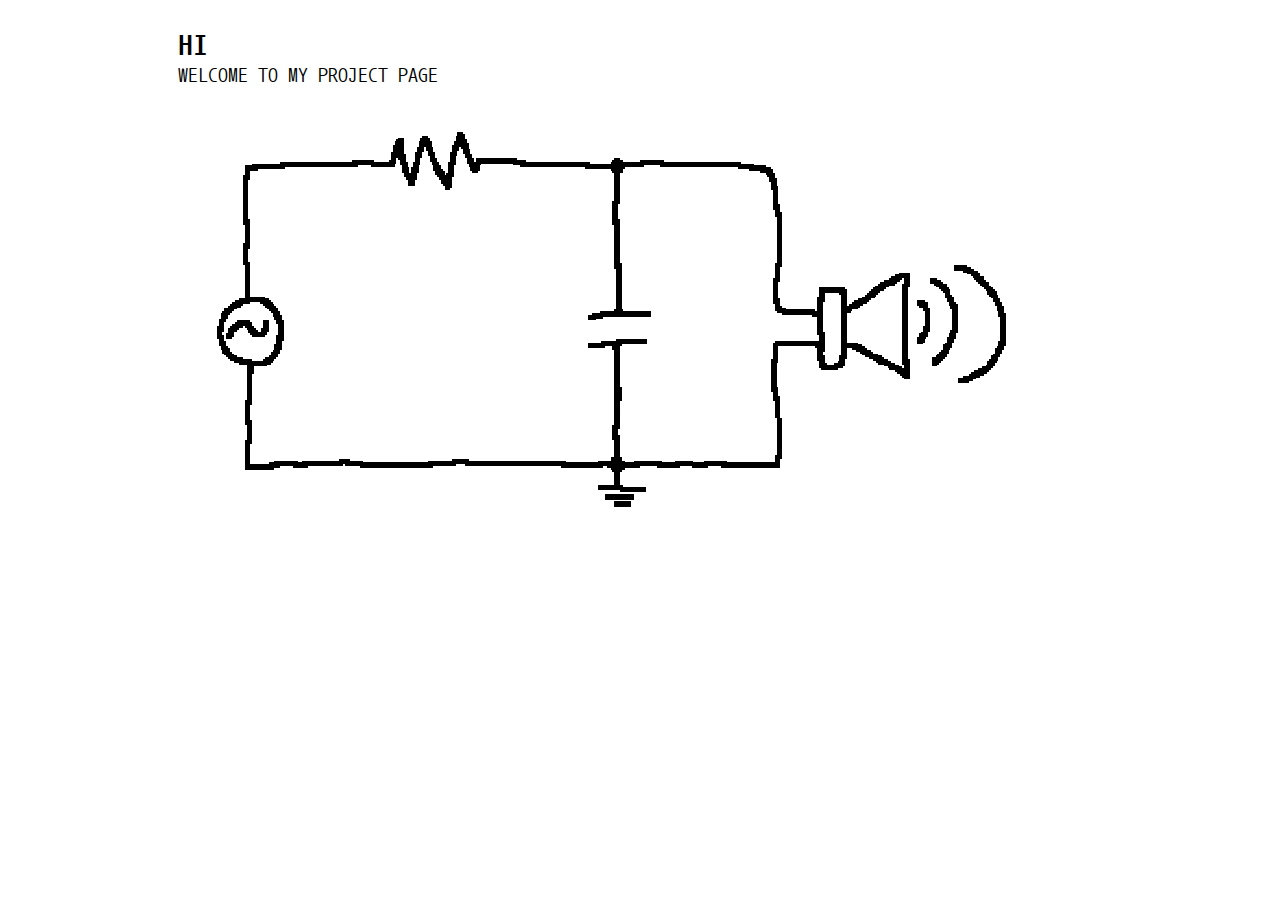
==== index.html @ a5ea699e "Rename Lvl100Boss.html to index.html" ====
<!DOCTYPE html>
<html>
  <head>
    <title>Projects</title>
    <link rel="preconnect" href="https://fonts.googleapis.com">
    <link rel="preconnect" href="https://fonts.gstatic.com" crossorigin>
    <link href="https://fonts.googleapis.com/css2?family=Nanum+Gothic+Coding:wght@400;700&family=Readex+Pro:wght@200;400;600&display=swap" rel="stylesheet">
    
    <link rel="stylesheet" href="bruhh/general.css">
    <link rel="stylesheet" href="bruhh/helpme.css">
    <link rel="stylesheet" href="bruhh/text.css">
  </head>
  <body>
    <div class="header">
      <div class="title">HI</div>
      <div class="subtext">WELCOME TO MY PROJECT PAGE</div>
    </div>
    <div class="grid">
      <div class="tile_topleft"><img class= "tile" src="Website Tileset SVG/tile 1.svg"></div> 
      <div class="tile_resistor"><img class="tile" src="Website Tileset SVG/tile 2.svg"></div> 
      <div class="tile_node"><img class="tile" src="Website Tileset SVG/tile 3.svg"></div> 
      <div class="tile_topright"><img class="tile" src="Website Tileset SVG/tile 4.svg"></div> 
      <div class="tile_source"><img class="tile" src="Website Tileset SVG/tile 5.svg"></div> 
      <div class="tile_void"><img class="tile" src="Website Tileset SVG/tile 6.svg"></div> 
      <div class="tile_cap"><img class="tile" src="Website Tileset SVG/tile 7.svg"></div> 
      <div class="tile_speaker"><img class="tile" src="Website Tileset SVG/tile 8.svg"></div> 
      <div class="tile_botleft"><img class="tile" src="Website Tileset SVG/tile 9.svg"></div> 
      <div class="tile_wire"><img class="tile" src="Website Tileset SVG/tile 10.svg"></div>
      <div class="tile_return"><img class="tile" src="Website Tileset SVG/tile 11.svg"></div> 
      <div class="tile_botright"><img class="tile" src="Website Tileset SVG/tile 12.svg"></div>  
 
    </div>
  </body>
</html>
---- bruhh/general.css ----
.p{
    padding-top: 10px;
    padding-left: 10px;
    padding-right: 10px;
    padding-bottom: 10px;
    margin: 0;
}
body{
    background-color: rgb(255, 255, 255);
    margin: 0;
    margin-left: 10%;
    margin-right: 10%;
}
---- bruhh/helpme.css ----
.grid{
    display: flex;
    flex-direction: row;  
    flex-wrap: wrap;
    padding-top: 10px;
    padding-left: 50px;
    padding-right: 50px;
    padding-bottom: 20px;

}

.tile{
    display: flex;
    width: 100%;
}
.tile_topleft{
    display: flex;
    flex: 15%;
}
.tile_resistor{
    display: flex;
    flex: 25%;
}
.tile_resistor:hover{
    background-image: url('/Website Tileset SVG/tile 2 hover.svg');
    background-repeat: no-repeat;
}
.tile_resistor:active{
    background-image: url('/Website Tileset SVG/tile 2 active.svg');
    background-repeat: no-repeat;
}
.tile_node{
    display: flex;
    flex: 15%;
}
.tile_topright{
    display: flex;
    flex: 45%;
}
.tile_source{
    display: flex;
    flex: 15%;
}
.tile_source:hover{
    background-image: url('/Website Tileset SVG/tile 5 hover.svg');
    background-repeat: no-repeat;
}
.tile_source:active{
    background-image: url('/Website Tileset SVG/tile 5 active.svg');
    background-repeat: no-repeat;
}
.tile_void{
    display: flex;
    flex: 25%;
}
.tile_cap{
    display: flex;
    flex: 15%;
}
.tile_cap:hover{
    background-image: url('/Website Tileset SVG/tile 7 hover.svg');
    background-repeat: no-repeat;
}
.tile_cap:active{
    background-image: url('/Website Tileset SVG/tile 7 active.svg');
    background-repeat: no-repeat;
}
.tile_speaker{
    display: flex;
    flex: 45%;
}
.tile_speaker:hover{
    background-image: url('/Website Tileset SVG/tile 8 hover.svg');
    background-repeat: no-repeat;
}
.tile_speaker:active{
    background-image: url('/Website Tileset SVG/tile 8 active.svg');
    background-repeat: no-repeat;
}
.tile_botleft{
    display: flex;
    flex: 15%;
}
.tile_wire{
    display: flex;
    flex: 25%;
}
.tile_return{
    display: flex;
    flex: 15%;
}
.tile_return:hover{
    background-image: url('/Website Tileset SVG/tile 11 hover.svg');
    background-repeat: no-repeat;
}
.tile_return:active{
    background-image: url('/Website Tileset SVG/tile 11 active.svg');
    background-repeat: no-repeat;
}
.tile_botright{
    display: flex;
    flex: 45%;
}
---- bruhh/text.css ----
.header{
    font-family: 'Nanum Gothic Coding', monospace;
    display: flex; 
    flex-direction: column;
    margin-top: 30px;
    margin-left: 50px;
    margin-right: 50ox;
}
.title{
    font-weight: 700;
    margin-bottom: 5px;
    font-size: 30px;
}
.subtext{
    font-weight: 400;
    font-size: 20px;
}
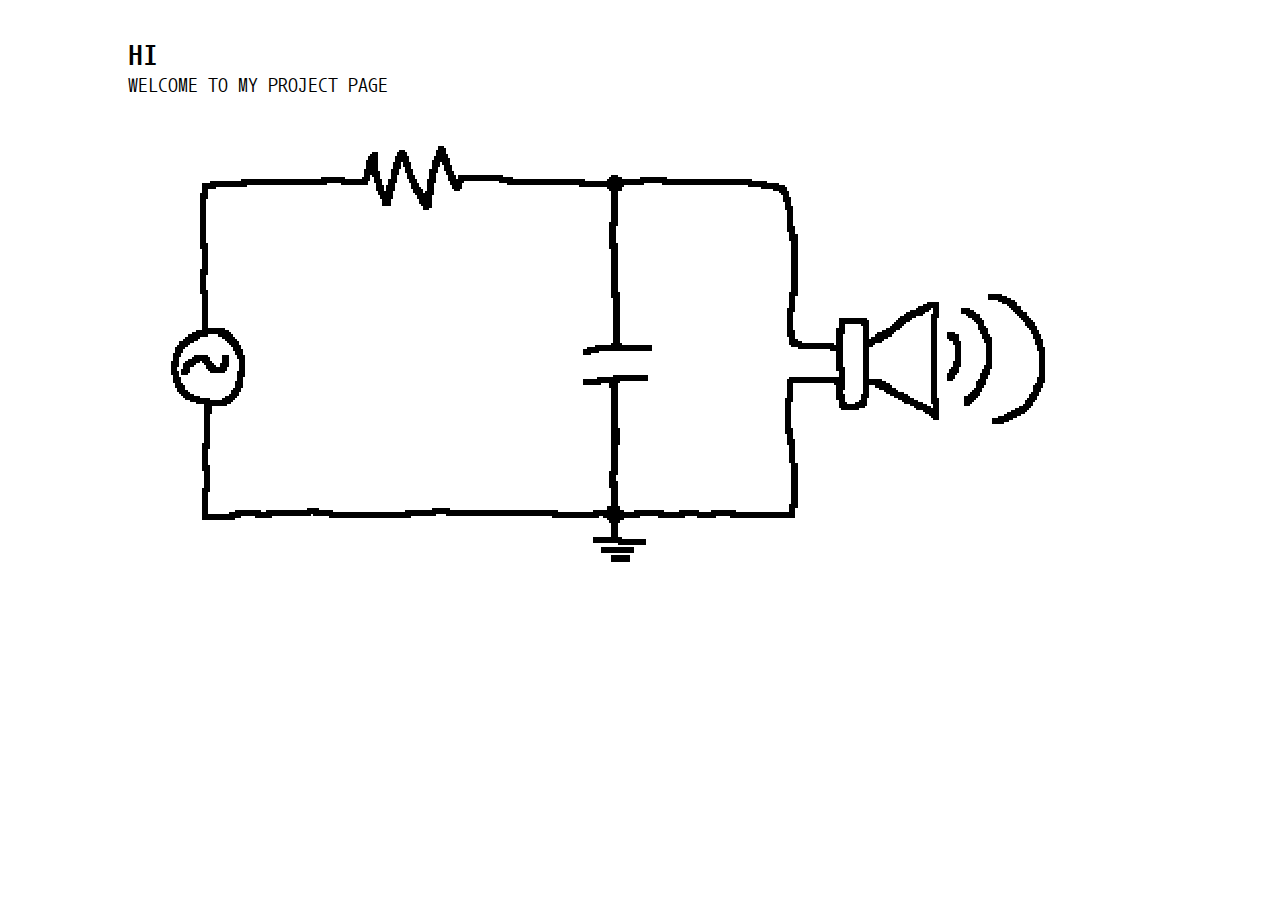
==== commit 9aee931e: "Add files via upload" ====
--- a/index.html
+++ b/index.html
@@ -28,7 +28,9 @@
       <div class="tile_wire"><img class="tile" src="Website Tileset SVG/tile 10.svg"></div>
       <div class="tile_return"><img class="tile" src="Website Tileset SVG/tile 11.svg"></div> 
       <div class="tile_botright"><img class="tile" src="Website Tileset SVG/tile 12.svg"></div>  
- 
     </div>
+    <!--
+      <div class="chicken"><img src="specialimages/Chicken.png"></div>
+    -->
   </body>
-</html>
+</html>--- a/bruhh/general.css
+++ b/bruhh/general.css
@@ -1,13 +1,12 @@
 .p{
-    padding-top: 10px;
-    padding-left: 10px;
-    padding-right: 10px;
-    padding-bottom: 10px;
+    padding: 0;
     margin: 0;
 }
 body{
+    height:100%;
+    margin:0;
+    padding:0;
+    padding-top: 10px;
     background-color: rgb(255, 255, 255);
-    margin: 0;
-    margin-left: 10%;
-    margin-right: 10%;
-}+    cursor: url(/specialimages/multimeter.png), auto;
+}
--- a/bruhh/helpme.css
+++ b/bruhh/helpme.css
@@ -4,10 +4,9 @@
     flex-direction: row;  
     flex-wrap: wrap;
     padding-top: 10px;
-    padding-left: 50px;
-    padding-right: 50px;
-    padding-bottom: 20px;
-
+    padding-bottom: 2px;
+    margin-left: 10%;
+    margin-right: 10%;
 }
 
 .tile{
@@ -102,3 +101,13 @@
     display: flex;
     flex: 45%;
 }
+/*
+.chicken{
+    display: flex;
+    flex: 10%;
+    position: absolute;
+    right: 5%;
+    bottom: 5%;
+}
+*/
+
--- a/bruhh/text.css
+++ b/bruhh/text.css
@@ -3,8 +3,9 @@
     display: flex; 
     flex-direction: column;
     margin-top: 30px;
-    margin-left: 50px;
-    margin-right: 50ox;
+    margin-left: 10%;
+    margin-right: 10%;
+
 }
 .title{
     font-weight: 700;
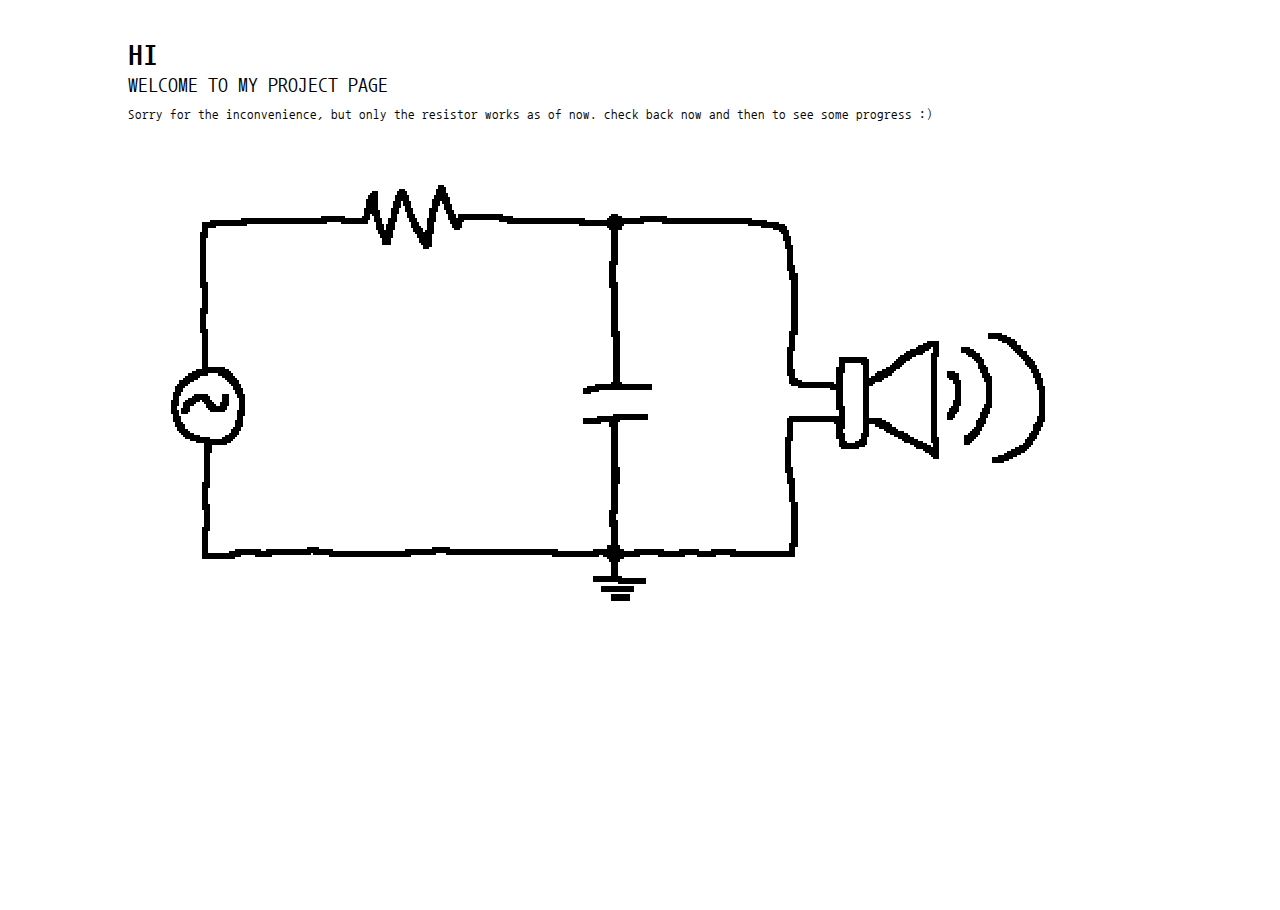
==== commit ffa5e8b7: "Add files via upload" ====
--- a/index.html
+++ b/index.html
@@ -12,12 +12,13 @@
   </head>
   <body>
     <div class="header">
-      <div class="title">HI</div>
-      <div class="subtext">WELCOME TO MY PROJECT PAGE</div>
+      <p class="title">HI</p>
+      <p class="subtext">WELCOME TO MY PROJECT PAGE</p>
+      <p class="sorry">Sorry for the inconvenience, but only the resistor works as of now. check back now and then to see some progress :)</p>
     </div>
     <div class="grid">
       <div class="tile_topleft"><img class= "tile" src="Website Tileset SVG/tile 1.svg"></div> 
-      <div class="tile_resistor"><img class="tile" src="Website Tileset SVG/tile 2.svg"></div> 
+      <a href="projects.html" class="tile_resistor"><img class="tile" src="Website Tileset SVG/tile 2.svg"></a>
       <div class="tile_node"><img class="tile" src="Website Tileset SVG/tile 3.svg"></div> 
       <div class="tile_topright"><img class="tile" src="Website Tileset SVG/tile 4.svg"></div> 
       <div class="tile_source"><img class="tile" src="Website Tileset SVG/tile 5.svg"></div> 
--- a/bruhh/general.css
+++ b/bruhh/general.css
@@ -1,12 +1,15 @@
+html{
+    height: 100%;
+}
 .p{
     padding: 0;
     margin: 0;
 }
 body{
-    height:100%;
+    min-height:100%;
     margin:0;
     padding:0;
     padding-top: 10px;
     background-color: rgb(255, 255, 255);
-    cursor: url(/specialimages/multimeter.png), auto;
+    /*cursor: url(/specialimages/multimeter.png), auto;*/
 }
--- a/bruhh/helpme.css
+++ b/bruhh/helpme.css
@@ -24,10 +24,12 @@
 .tile_resistor:hover{
     background-image: url('/Website Tileset SVG/tile 2 hover.svg');
     background-repeat: no-repeat;
+    /* cursor: url(/specialimages/multimeter.png), auto; */
 }
 .tile_resistor:active{
     background-image: url('/Website Tileset SVG/tile 2 active.svg');
     background-repeat: no-repeat;
+    /* cursor: url(/specialimages/multimeter.png), auto; */
 }
 .tile_node{
     display: flex;
@@ -44,10 +46,12 @@
 .tile_source:hover{
     background-image: url('/Website Tileset SVG/tile 5 hover.svg');
     background-repeat: no-repeat;
+    /* cursor: url(/specialimages/multimeter.png), auto; */
 }
 .tile_source:active{
     background-image: url('/Website Tileset SVG/tile 5 active.svg');
     background-repeat: no-repeat;
+    /* cursor: url(/specialimages/multimeter.png), auto; */
 }
 .tile_void{
     display: flex;
@@ -60,10 +64,12 @@
 .tile_cap:hover{
     background-image: url('/Website Tileset SVG/tile 7 hover.svg');
     background-repeat: no-repeat;
+    /* cursor: url(/specialimages/multimeter.png), auto; */
 }
 .tile_cap:active{
     background-image: url('/Website Tileset SVG/tile 7 active.svg');
     background-repeat: no-repeat;
+    /* cursor: url(/specialimages/multimeter.png), auto; */
 }
 .tile_speaker{
     display: flex;
@@ -72,10 +78,12 @@
 .tile_speaker:hover{
     background-image: url('/Website Tileset SVG/tile 8 hover.svg');
     background-repeat: no-repeat;
+    /* cursor: url(/specialimages/multimeter.png), auto; */
 }
 .tile_speaker:active{
     background-image: url('/Website Tileset SVG/tile 8 active.svg');
     background-repeat: no-repeat;
+    /* cursor: url(/specialimages/multimeter.png), auto; */
 }
 .tile_botleft{
     display: flex;
@@ -92,10 +100,14 @@
 .tile_return:hover{
     background-image: url('/Website Tileset SVG/tile 11 hover.svg');
     background-repeat: no-repeat;
+    /* cursor: url(/specialimages/multimeter.png), auto; */
+
 }
 .tile_return:active{
     background-image: url('/Website Tileset SVG/tile 11 active.svg');
     background-repeat: no-repeat;
+    /* cursor: url(/specialimages/multimeter.png), auto; */
+
 }
 .tile_botright{
     display: flex;
--- a/bruhh/text.css
+++ b/bruhh/text.css
@@ -5,14 +5,20 @@
     margin-top: 30px;
     margin-left: 10%;
     margin-right: 10%;
-
+}
+.sorry{
+    font-size: small;
 }
 .title{
     font-weight: 700;
     margin-bottom: 5px;
     font-size: 30px;
+    padding: 0;
+    margin-top: 0;
 }
 .subtext{
     font-weight: 400;
     font-size: 20px;
+    padding: 0;
+    margin: 0;
 }